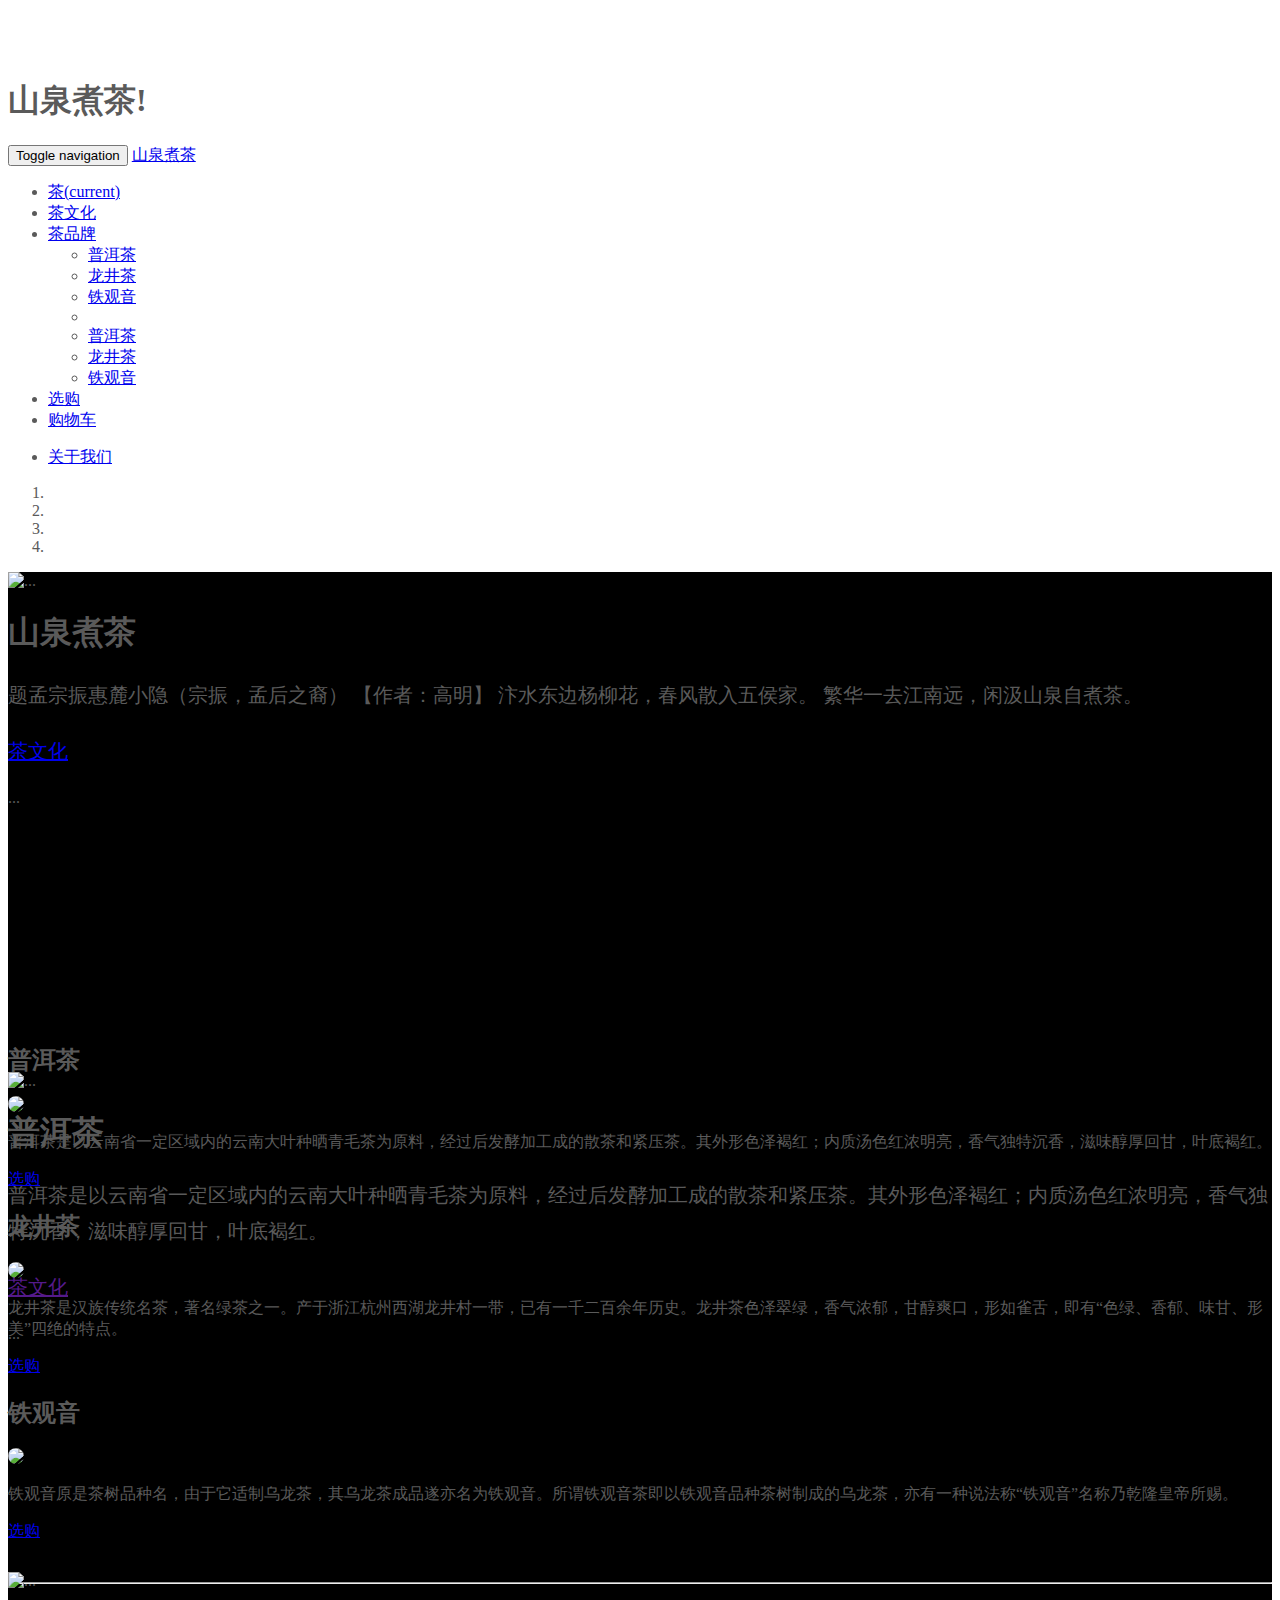
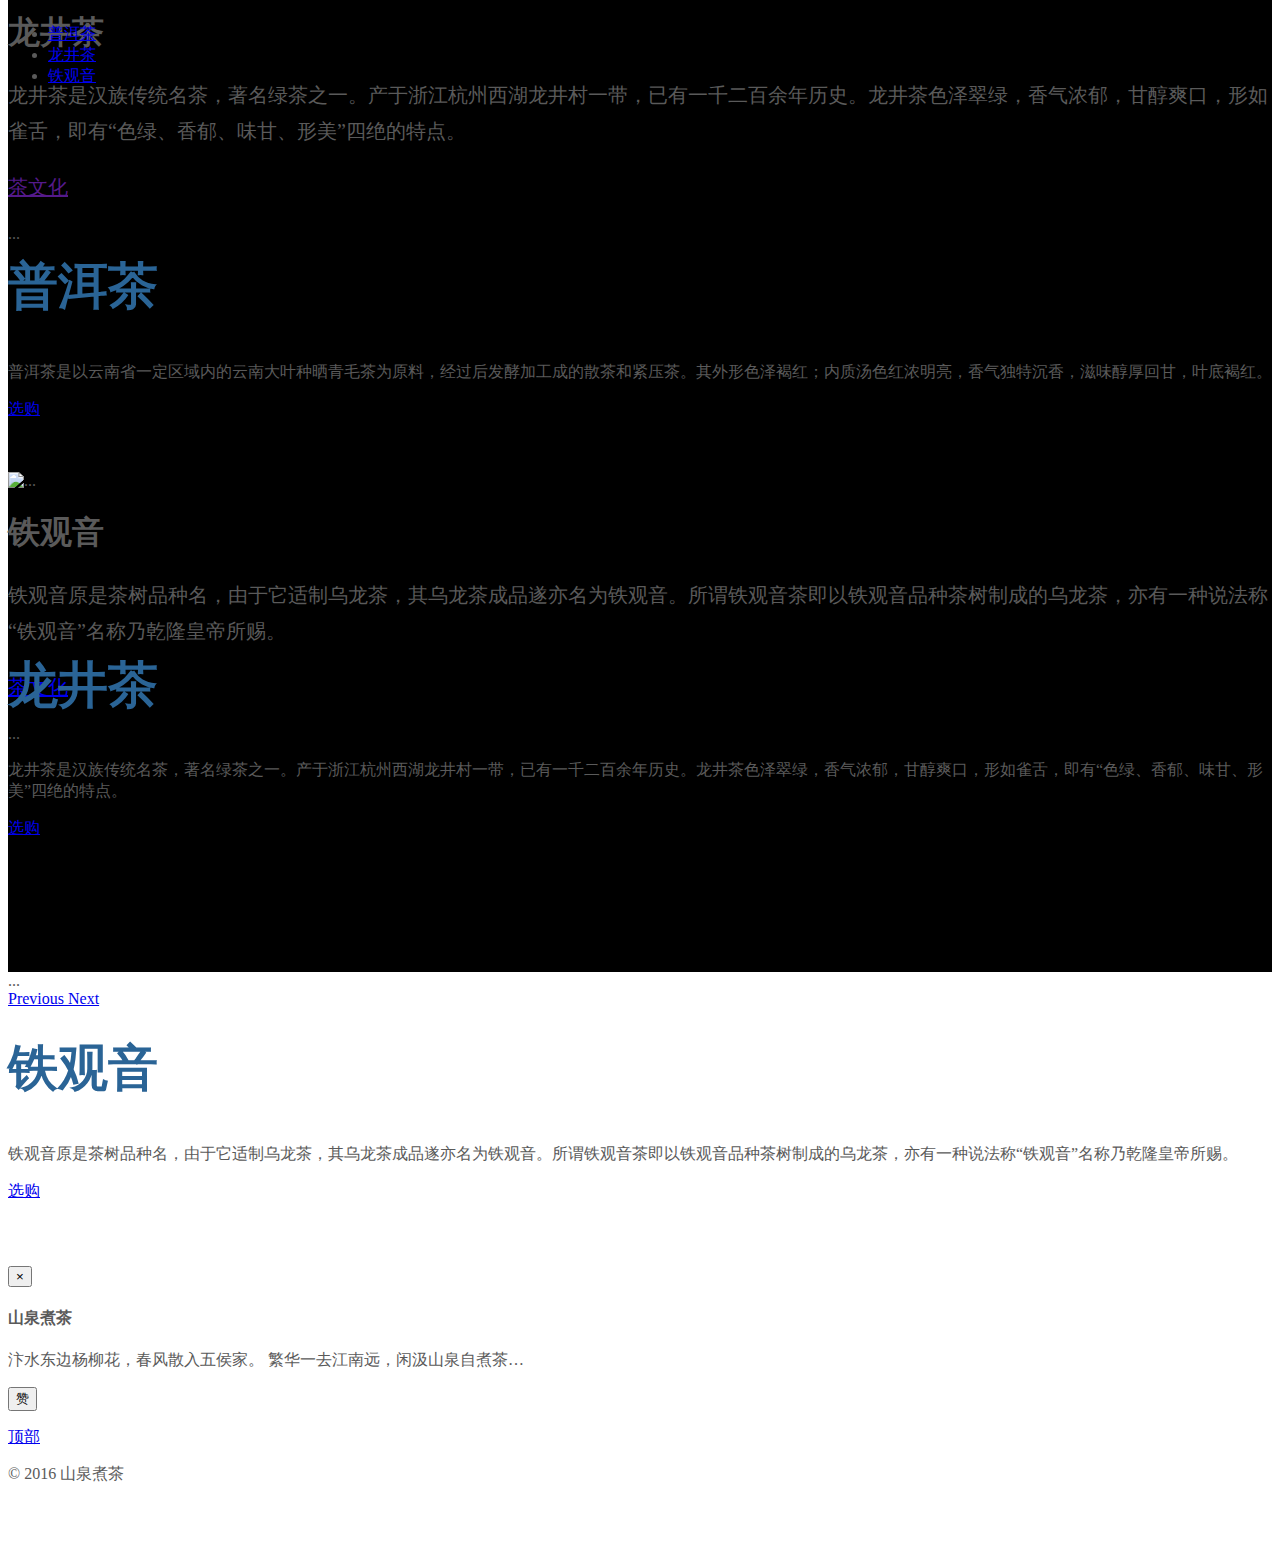
==== index.html @ 0c1a7e35 "final" ====
<!DOCTYPE html>
<html lang="en">
  <head>
    <meta charset="utf-8">
    <meta http-equiv="X-UA-Compatible" content="IE=edge">
    <meta name="viewport" content="width=device-width, initial-scale=1">
    <!-- The above 3 meta tags *must* come first in the head; any other head content must come *after* these tags -->
    <title>山泉煮茶</title>

    <!-- Bootstrap -->
    <link href="css/bootstrap.min.css" rel="stylesheet">
<link rel="stylesheet" type="text/css" href="css/style.css">
    <!-- HTML5 shim and Respond.js for IE8 support of HTML5 elements and media queries -->
    <!-- WARNING: Respond.js doesn't work if you view the page via file:// -->
    <!--[if lt IE 9]>
      <script src="https://oss.maxcdn.com/html5shiv/3.7.2/html5shiv.min.js"></script>
      <script src="https://oss.maxcdn.com/respond/1.4.2/respond.min.js"></script>
    <![endif]-->

    
  </head>
  <body>
    <h1>山泉煮茶!</h1>

    <nav class="navbar  navbar-inverse navbar-fixed-top">
  <div class="container-fluid">
    <!-- Brand and toggle get grouped for better mobile display -->
    <div class="navbar-header">
      <button type="button" class="navbar-toggle collapsed" data-toggle="collapse" data-target="#bs-example-navbar-collapse-1" aria-expanded="false">
        <span class="sr-only">Toggle navigation</span>
        <span class="icon-bar"></span>
        <span class="icon-bar"></span>
        <span class="icon-bar"></span>
      </button>
      <a class="navbar-brand" href="#">山泉煮茶</a>
    </div>

    <!-- Collect the nav links, forms, and other content for toggling -->
    <div class="collapse navbar-collapse" id="bs-example-navbar-collapse-1">
      <ul class="nav navbar-nav">
        <li class="active"><a href="#">茶<span class="sr-only">(current)</span></a></li>
        <li><a href="#">茶文化</a></li>
        <li class="dropdown">
          <a href="#" class="dropdown-toggle" data-toggle="dropdown" role="button" aria-haspopup="true" aria-expanded="false">茶品牌 <span class="caret"></span></a>
          <ul class="dropdown-menu" role="menu">
            <li><a href="#feature-tab" data-tab="tab-a">普洱茶</a></li>
            <li><a href="#feature-tab" data-tab="tab-b">龙井茶</a></li>
            <li><a href="#feature-tab" data-tab="tab-c">铁观音</a></li>
            <li role="separator" class="divider"></li>
            <li class="active"><a href="#tab-a" role="tab" data-toggle="tab">普洱茶</a></li>
      <li><a href="#tab-b" role="tab" data-toggle="tab">龙井茶</a></li>
        <li><a href="#tab-c" role="tab" data-toggle="tab">铁观音</a></li>

            

<!--             <li><a href="#">Separated link</a></li>
 -->            <!-- <li role="separator" class="divider"></li> -->
<!--             <li><a href="#">One more separated link</a></li>
 -->   </ul>
        </li>
        <li><a href="order.html">选购</a></li>
        <li><a href="checkout.html">购物车</a></li>
<!--         <li><a href="#" data-toggle="modal" data-target="#about-modal">关于我们</a></li>
 -->
</ul>

     <!--  <form class="navbar-form navbar-left" role="search">
        <div class="form-group">
          <input type="text" class="form-control" placeholder="Search">
        </div>
        <button type="submit" class="btn btn-default">Submit</button>
      </form> -->
      <ul class="nav navbar-nav navbar-right">
        <li><a href="#" data-toggle="modal" data-target="#about-modal">关于我们</a></li>
        <!-- <li class="dropdown">
          <a href="#" class="dropdown-toggle" data-toggle="dropdown" role="button" aria-haspopup="true" aria-expanded="false">Dropdown <span class="caret"></span></a>
          <ul class="dropdown-menu">
            <li><a href="#">Action</a></li>
            <li><a href="#">Another action</a></li>
            <li><a href="#">Something else here</a></li>
            <li role="separator" class="divider"></li>
            <li><a href="#">Separated link</a></li>
          </ul>
        </li> -->
      </ul>
    </div><!-- /.navbar-collapse -->
  </div><!-- /.container-fluid -->
</nav>


<div id="carousel-example-generic" class="carousel slide" data-ride="carousel">
  <!-- Indicators -->
  <ol class="carousel-indicators">
    <li data-target="#carousel-example-generic" data-slide-to="0" class="active"></li>
    <li data-target="#carousel-example-generic" data-slide-to="1"></li>
    <li data-target="#carousel-example-generic" data-slide-to="2"></li>
    <li data-target="#carousel-example-generic" data-slide-to="3"></li>

  </ol>

  <!-- Wrapper for slides -->
  <div class="carousel-inner" role="listbox">
    <div class="item active">
      <img src="images/a.jpeg" alt="...">
      <div class="carousel-caption">
      <h1>山泉煮茶</h1>

                    <p>题孟宗振惠麓小隐（宗振，孟后之裔）
【作者：高明】
汴水东边杨柳花，春风散入五侯家。
繁华一去江南远，闲汲山泉自煮茶。</p>

                    <p><a class="btn btn-lg btn-primary" href="index.html"
                          role="button" target="">茶文化</a></p>
        ...
      </div>
    </div>
    <div class="item">
      <img src="images/puer.jpg" alt="...">
      <div class="carousel-caption">
        <h1>普洱茶</h1>

                    <p>普洱茶是以云南省一定区域内的云南大叶种晒青毛茶为原料，经过后发酵加工成的散茶和紧压茶。其外形色泽褐红；内质汤色红浓明亮，香气独特沉香，滋味醇厚回甘，叶底褐红。 </p>

                    <p><a class="btn btn-lg btn-primary" href=""
                          role="button" target="">茶文化</a></p>
        ...
      </div>
    </div>
     <div class="item">
      <img src="images/long.jpg" alt="...">
      <div class="carousel-caption">
      <h1>龙井茶</h1>
      <p>
        龙井茶是汉族传统名茶，著名绿茶之一。产于浙江杭州西湖龙井村一带，已有一千二百余年历史。龙井茶色泽翠绿，香气浓郁，甘醇爽口，形如雀舌，即有“色绿、香郁、味甘、形美”四绝的特点。
      </p>
       <p><a class="btn btn-lg btn-primary" href=""
                          role="button" target="">茶文化</a></p>
        ...
      </div>
    </div>
     <div class="item">
      <img src="images/tie.jpg" alt="...">
      <div class="carousel-caption">
       <h1>铁观音</h1>

                    <p>铁观音原是茶树品种名，由于它适制乌龙茶，其乌龙茶成品遂亦名为铁观音。所谓铁观音茶即以铁观音品种茶树制成的乌龙茶，亦有一种说法称“铁观音”名称乃乾隆皇帝所赐。</p>

                    <p><a class="btn btn-lg btn-primary" href="index.html"
                          role="button" target="">茶文化</a></p>
        ...
      </div>
    </div>
    ...
  </div>

  <!-- Controls -->
  <a class="left carousel-control" href="#carousel-example-generic" role="button" data-slide="prev">
    <span class="glyphicon glyphicon-chevron-left" aria-hidden="true"></span>
    <span class="sr-only">Previous</span>
  </a>
  <a class="right carousel-control" href="#carousel-example-generic" role="button" data-slide="next">
    <span class="glyphicon glyphicon-chevron-right" aria-hidden="true"></span>
    <span class="sr-only">Next</span>
  </a>
</div>

<div class="row">
  <div class="col-md-4">
  <h2>普洱茶</h2>
  <img src="images/puer.jpg">
  <p>普洱茶是以云南省一定区域内的云南大叶种晒青毛茶为原料，经过后发酵加工成的散茶和紧压茶。其外形色泽褐红；内质汤色红浓明亮，香气独特沉香，滋味醇厚回甘，叶底褐红。
    
  </p>
  <p><a class="btn btn-default" href="order.html" role="button">选购</a></p>
  </div>
  <div class="col-md-4">
<h2>龙井茶</h2>
<img src="images/long.jpg">

<p>
        龙井茶是汉族传统名茶，著名绿茶之一。产于浙江杭州西湖龙井村一带，已有一千二百余年历史。龙井茶色泽翠绿，香气浓郁，甘醇爽口，形如雀舌，即有“色绿、香郁、味甘、形美”四绝的特点。
      </p>
      <p><a class="btn btn-default" href="order.html" role="button">选购</a></p>
  </div>
  <div class="col-md-4">
<h2>铁观音</h2>

 <img src="images/tie.jpg">
      <p>铁观音原是茶树品种名，由于它适制乌龙茶，其乌龙茶成品遂亦名为铁观音。所谓铁观音茶即以铁观音品种茶树制成的乌龙茶，亦有一种说法称“铁观音”名称乃乾隆皇帝所赐。</p>
      <p><a class="btn btn-default" href="order.html" role="button">选购</a></p>

  </div>
</div>

 <hr class="feature-divider">

    <ul class="nav nav-tabs" role="tablist" id="feature-tab">
      <li class="active"><a href="#tab-a" role="tab" data-toggle="tab">普洱茶</a></li>
      <li><a href="#tab-b" role="tab" data-toggle="tab">龙井茶</a></li>
        <li><a href="#tab-c" role="tab" data-toggle="tab">铁观音</a></li>
    </ul>

    <div class="tab-content">
        <div class="tab-pane active" id="tab-a">
            <div class="row feature">
                <div class="col-md-7">

                    <h2 class="feature-heading">普洱茶 <span
                            class="text-muted"></span></h2>

                    <p class="lead">普洱茶是以云南省一定区域内的云南大叶种晒青毛茶为原料，经过后发酵加工成的散茶和紧压茶。其外形色泽褐红；内质汤色红浓明亮，香气独特沉香，滋味醇厚回甘，叶底褐红。</p>
                    <p><a class="btn btn-default" href="order.html" role="button">选购</a></p>
                </div>
                <div class="col-md-5">
                    <img class="feature-image img-responsive" src="images/puer.jpg"
                         alt="">
                </div>
            </div>
        </div>
        <div class="tab-pane" id="tab-b">
            <div class="row feature">
                <div class="col-md-5">
                    <img class="feature-image img-responsive" src="images/long.jpg"
                         alt="">
                </div>
                <div class="col-md-7">

                    <h2 class="feature-heading"> 龙井茶<span class="text-muted"></span>
                    </h2>

                    <p class="lead">龙井茶是汉族传统名茶，著名绿茶之一。产于浙江杭州西湖龙井村一带，已有一千二百余年历史。龙井茶色泽翠绿，香气浓郁，甘醇爽口，形如雀舌，即有“色绿、香郁、味甘、形美”四绝的特点。</p>
                    <p><a class="btn btn-default" href="order.html" role="button">选购</a></p>
                </div>
            </div>
        </div>
        <div class="tab-pane" id="tab-c">
            <div class="row feature">
                <div class="col-md-7">

                    <h2 class="feature-heading">铁观音 <span class="text-muted"></span></h2>

                    <p class="lead">铁观音原是茶树品种名，由于它适制乌龙茶，其乌龙茶成品遂亦名为铁观音。所谓铁观音茶即以铁观音品种茶树制成的乌龙茶，亦有一种说法称“铁观音”名称乃乾隆皇帝所赐。</p>
                    <p><a class="btn btn-default" href="order.html" role="button">选购</a></p>
                </div>
                <div class="col-md-5">
                    <img class="feature-image img-responsive" src="images/tie.jpg"
                         alt="">
                </div>
            </div>
        </div>
        
       
    </div>


<div class="modal fade" id="about-modal" tabindex="-1" role="dialog">
  <div class="modal-dialog">
    <div class="modal-content">
      <div class="modal-header">
        <button type="button" class="close" data-dismiss="modal" aria-label="Close"><span aria-hidden="true">&times;</span></button>
        <h4 class="modal-title">山泉煮茶</h4>
      </div>
      <div class="modal-body">
        <p>汴水东边杨柳花，春风散入五侯家。
繁华一去江南远，闲汲山泉自煮茶&hellip;</p>
      </div>
      <div class="modal-footer">
        <button type="button" class="btn btn-default" data-dismiss="modal">赞</button>
<!--         <button type="button" class="btn btn-primary">Save changes</button>
 -->      </div>
    </div><!-- /.modal-content -->
  </div><!-- /.modal-dialog -->
</div><!-- /.modal -->

 <footer>
        <p class="pull-right"><a href="#top">顶部</a></p>

        <p>&copy; 2016 山泉煮茶 </p>
    </footer>


    <!-- jQuery (necessary for Bootstrap's JavaScript plugins) -->
    <script src="https://ajax.googleapis.com/ajax/libs/jquery/1.11.3/jquery.min.js"></script>
    <!-- Include all compiled plugins (below), or include individual files as needed -->
    <script src="js/bootstrap.min.js"></script>
<script>
    $(function () {
        $('#ad-carousel').carousel();
        $('#menu-nav .navbar-collapse a').click(function (e) {
            var href = $(this).attr('href');
            var tabId = $(this).attr('data-tab');
            if ('#' !== href) {
                e.preventDefault();
                $(document).scrollTop($(href).offset().top - 70);
                if (tabId) {
                    $('#feature-tab a[href=#' + tabId + ']').tab('show');
                }
            }
        });
    });
</script>

  </body>
</html>
---- css/style.css ----
body {
            padding-top: 50px;
            padding-bottom: 40px;
            color: #5a5a5a;
        }

        /* 轮播广告 */

        .carousel {
            height: 500px;
            margin-bottom: 60px;
        }

        .carousel .item {
            height: 500px;
            background-color: #000;
        }

        .carousel .item img {
            width: 100%;
        }

        .carousel-caption {
            z-index: 10;
        }

        .carousel-caption p {
            margin-bottom: 20px;
            font-size: 20px;
            line-height: 1.8;
        }

        /* 简介 */

        .summary {
            padding-right: 15px;
            padding-left: 15px;
        }

        .summary .col-md-4 {
            margin-bottom: 20px;
            text-align: center;
        }

        /* 特性 */

        .feature-divider {
            margin: 40px 0;
        }

        .feature {
            padding: 30px 0;
        }

        .feature-heading {
            font-size: 50px;
            color: #2a6496;
        }

        .feature-heading .text-muted {
            font-size: 28px;
        }

        /* 响应式布局 */

        @media (max-width: 768px) {

            .summary {
                padding-right: 3px;
                padding-left: 3px;
            }

            .carousel {
                height: 300px;
                margin-bottom: 30px;
            }

            .carousel .item {
                height: 300px;
            }

            .carousel img {
                min-height: 300px;
            }

            .carousel-caption p {
                font-size: 16px;
                line-height: 1.4;
            }

            .feature-heading {
                font-size: 34px;
            }

            .feature-heading .text-muted {
                font-size: 22px;
            }
        }





        @media (min-width: 992px) {
            .feature-heading {
                margin-top: 120px;
            }
        }
   

       
        .row img{
            width: 30%;
            border-radius: 60%;
            
        }

        .tab-content img{
            width: 90%;
            border-radius: 50%;

        }
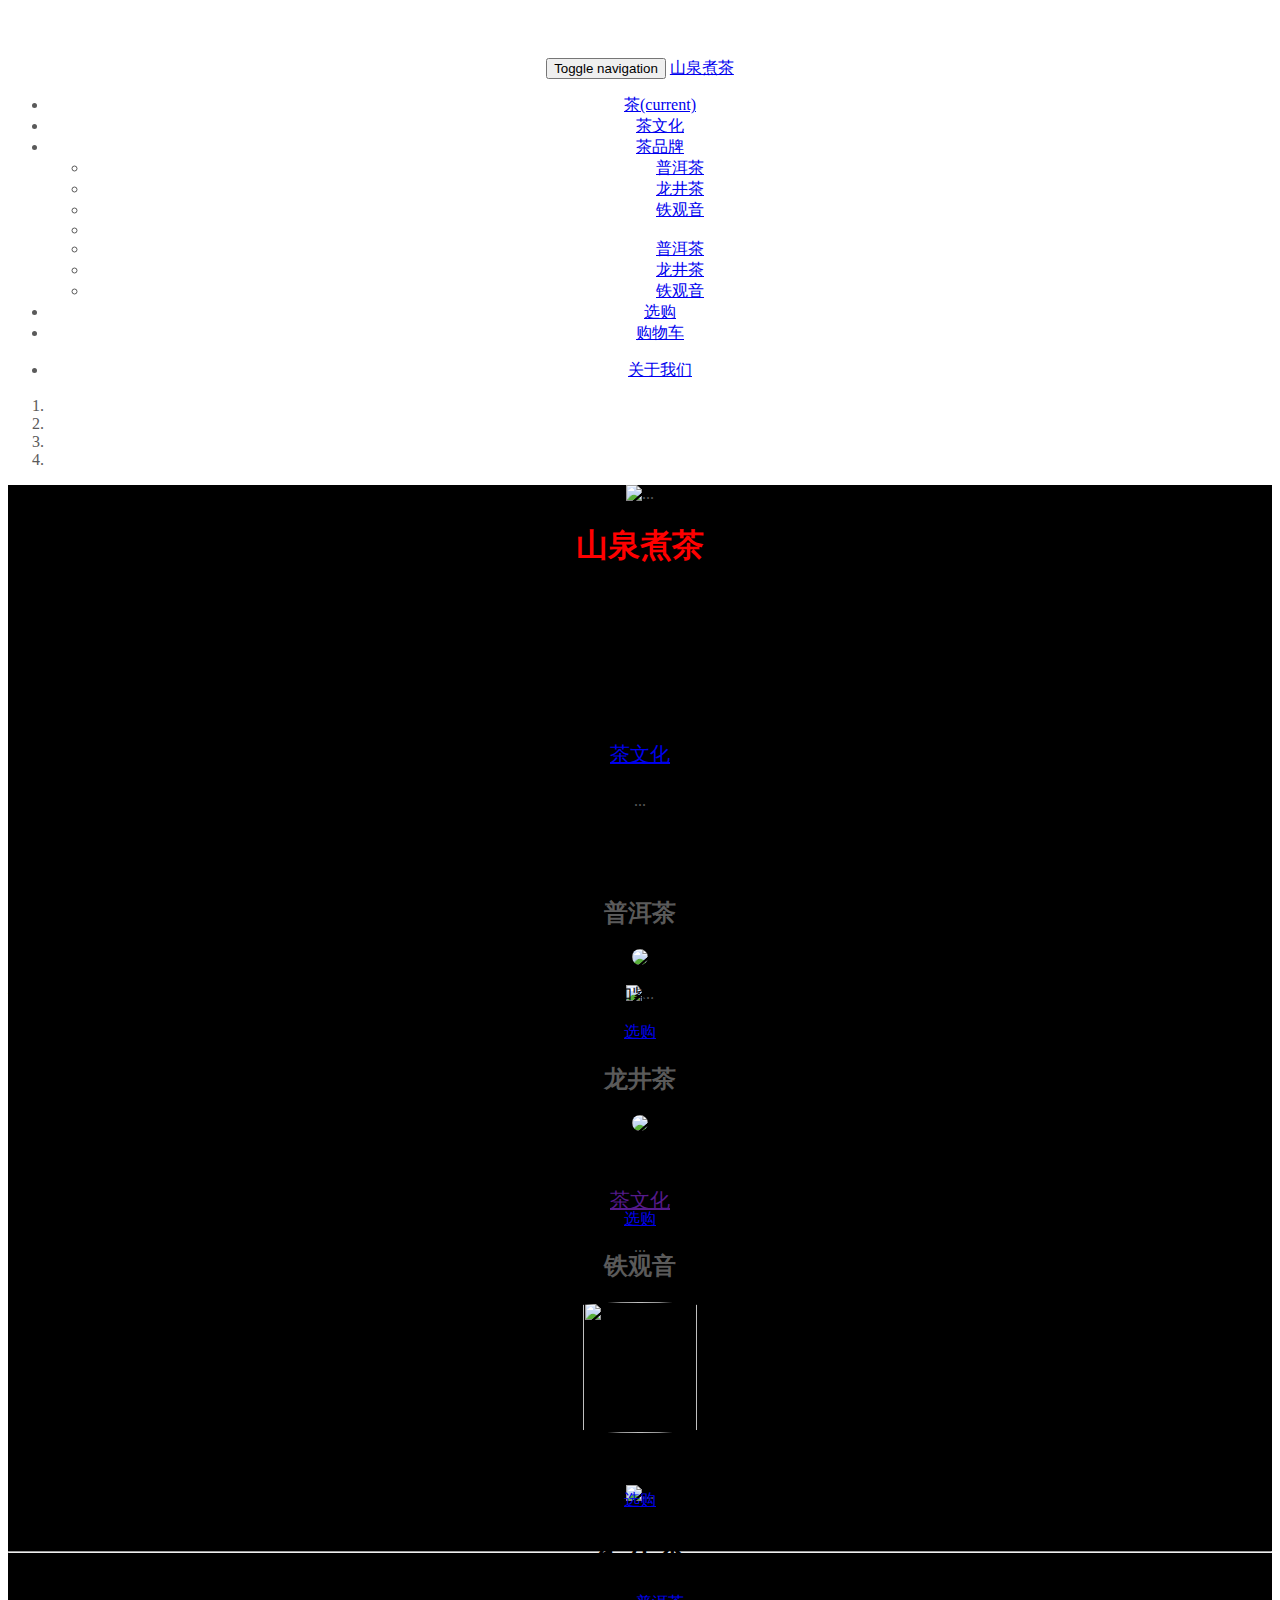
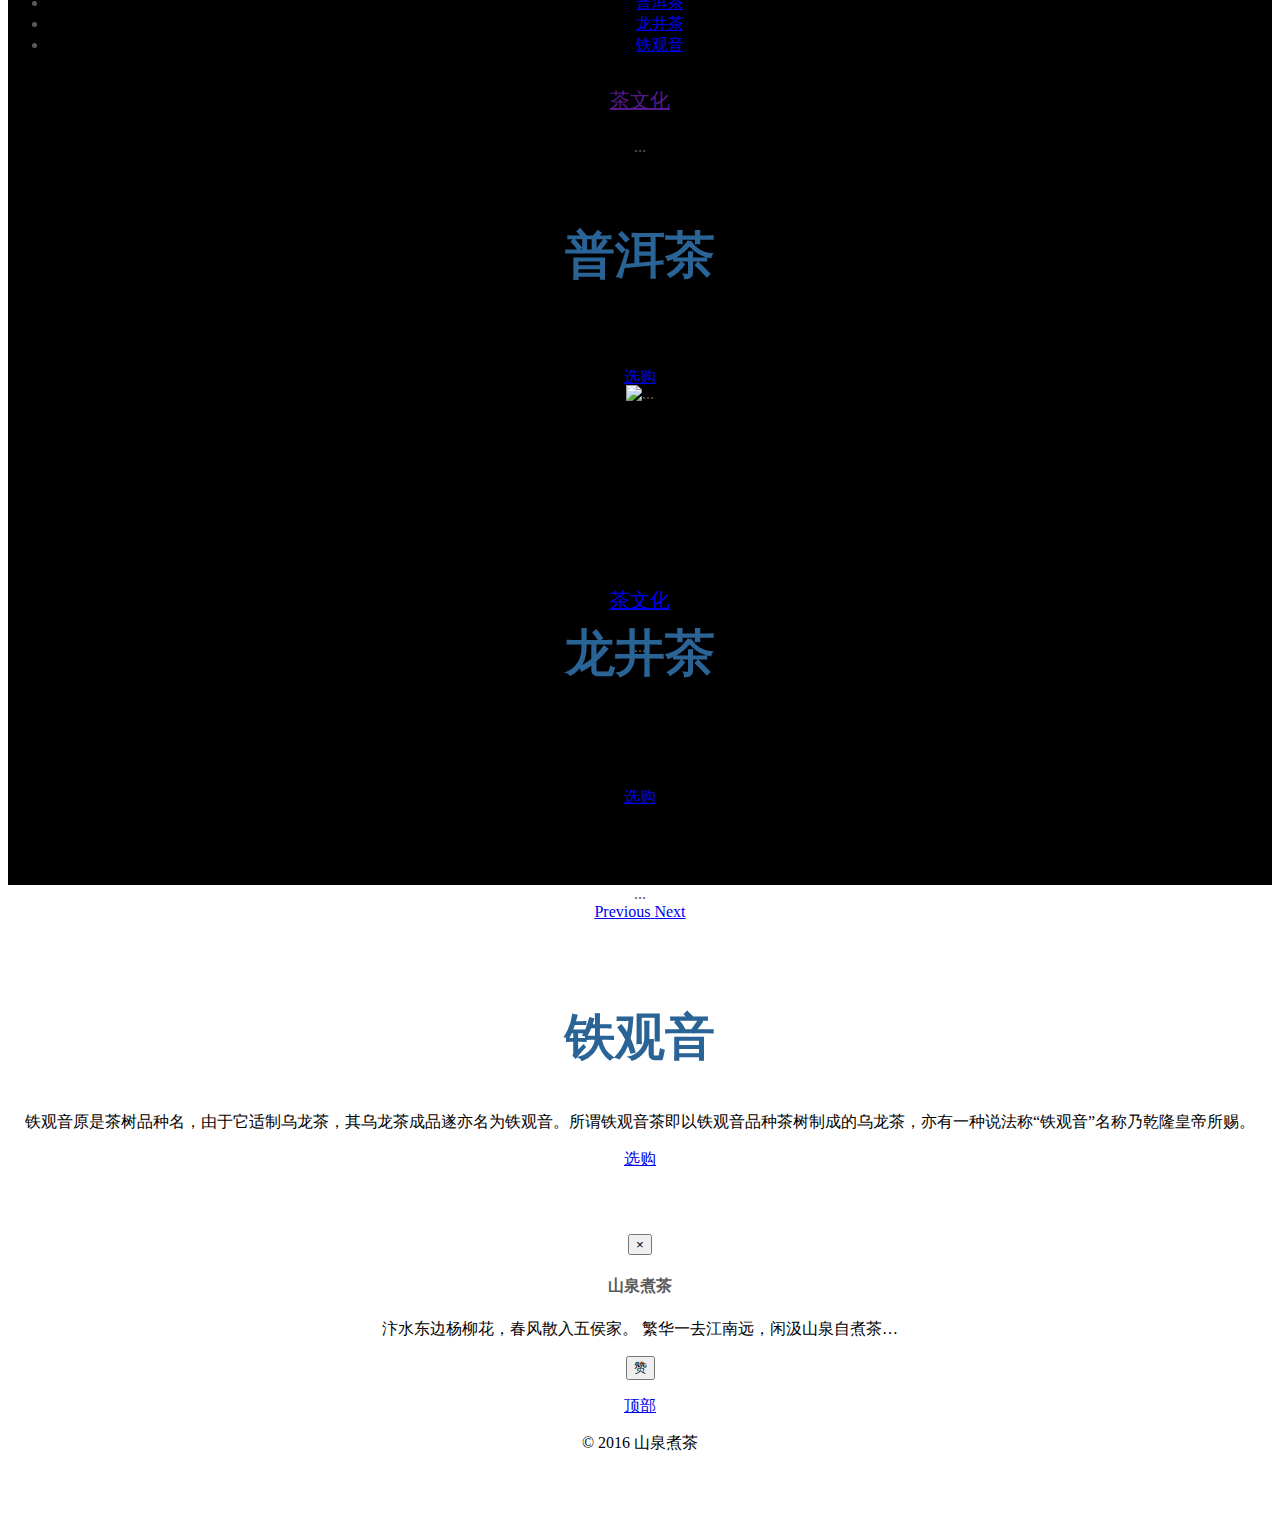
==== commit 72dd201f: "add order" ====
--- a/index.html
+++ b/index.html
@@ -20,7 +20,7 @@
     
   </head>
   <body>
-    <h1>山泉煮茶!</h1>
+    
 
     <nav class="navbar  navbar-inverse navbar-fixed-top">
   <div class="container-fluid">
@@ -103,14 +103,14 @@
     <div class="item active">
       <img src="images/a.jpeg" alt="...">
       <div class="carousel-caption">
-      <h1>山泉煮茶</h1>
-
-                    <p>题孟宗振惠麓小隐（宗振，孟后之裔）
-【作者：高明】
+      <h1 style="color: red;">山泉煮茶</h1>
+
+                    <p style="color: black;font-size: 2em; " >题孟宗振惠麓小隐
+
 汴水东边杨柳花，春风散入五侯家。
 繁华一去江南远，闲汲山泉自煮茶。</p>
 
-                    <p><a class="btn btn-lg btn-primary" href="index.html"
+                    <p><a  class="btn btn-lg btn-primary" href="index.html"
                           role="button" target="">茶文化</a></p>
         ...
       </div>
@@ -118,7 +118,7 @@
     <div class="item">
       <img src="images/puer.jpg" alt="...">
       <div class="carousel-caption">
-        <h1>普洱茶</h1>
+        <h1 style="color: black;">普洱茶</h1>
 
                     <p>普洱茶是以云南省一定区域内的云南大叶种晒青毛茶为原料，经过后发酵加工成的散茶和紧压茶。其外形色泽褐红；内质汤色红浓明亮，香气独特沉香，滋味醇厚回甘，叶底褐红。 </p>
 
@@ -130,7 +130,7 @@
      <div class="item">
       <img src="images/long.jpg" alt="...">
       <div class="carousel-caption">
-      <h1>龙井茶</h1>
+      <h1 style="color: black;">龙井茶</h1>
       <p>
         龙井茶是汉族传统名茶，著名绿茶之一。产于浙江杭州西湖龙井村一带，已有一千二百余年历史。龙井茶色泽翠绿，香气浓郁，甘醇爽口，形如雀舌，即有“色绿、香郁、味甘、形美”四绝的特点。
       </p>
@@ -142,7 +142,7 @@
      <div class="item">
       <img src="images/tie.jpg" alt="...">
       <div class="carousel-caption">
-       <h1>铁观音</h1>
+       <h1 style="color: black;">铁观音</h1>
 
                     <p>铁观音原是茶树品种名，由于它适制乌龙茶，其乌龙茶成品遂亦名为铁观音。所谓铁观音茶即以铁观音品种茶树制成的乌龙茶，亦有一种说法称“铁观音”名称乃乾隆皇帝所赐。</p>
 
@@ -186,7 +186,7 @@
   <div class="col-md-4">
 <h2>铁观音</h2>
 
- <img src="images/tie.jpg">
+ <img id="tieimg" src="images/tie.jpg">
       <p>铁观音原是茶树品种名，由于它适制乌龙茶，其乌龙茶成品遂亦名为铁观音。所谓铁观音茶即以铁观音品种茶树制成的乌龙茶，亦有一种说法称“铁观音”名称乃乾隆皇帝所赐。</p>
       <p><a class="btn btn-default" href="order.html" role="button">选购</a></p>
 
@@ -262,7 +262,7 @@
         <h4 class="modal-title">山泉煮茶</h4>
       </div>
       <div class="modal-body">
-        <p>汴水东边杨柳花，春风散入五侯家。
+        <p  >汴水东边杨柳花，春风散入五侯家。
 繁华一去江南远，闲汲山泉自煮茶&hellip;</p>
       </div>
       <div class="modal-footer">
@@ -281,7 +281,7 @@
 
 
     <!-- jQuery (necessary for Bootstrap's JavaScript plugins) -->
-    <script src="https://ajax.googleapis.com/ajax/libs/jquery/1.11.3/jquery.min.js"></script>
+    <script src="js/jquery-1.12.1.min.js"></script>
     <!-- Include all compiled plugins (below), or include individual files as needed -->
     <script src="js/bootstrap.min.js"></script>
 <script>
--- a/css/style.css
+++ b/css/style.css
@@ -5,13 +5,14 @@
             padding-top: 50px;
             padding-bottom: 40px;
             color: #5a5a5a;
+            text-align: center;
         }
 
         /* 轮播广告 */
 
         .carousel {
-            height: 500px;
-            margin-bottom: 60px;
+            height: 450px;
+            margin-bottom: 50px;
         }
 
         .carousel .item {
@@ -64,6 +65,7 @@
             font-size: 28px;
         }
 
+
         /* 响应式布局 */
 
         @media (max-width: 768px) {
@@ -101,8 +103,12 @@
         }
 
 
-
-
+        #tieimg{
+            height: 131px;
+        }
+        p{
+            color: black;
+        }
 
         @media (min-width: 992px) {
             .feature-heading {
@@ -122,7 +128,8 @@
             width: 90%;
             border-radius: 50%;
 
+
         }
-        
+         
 
 
